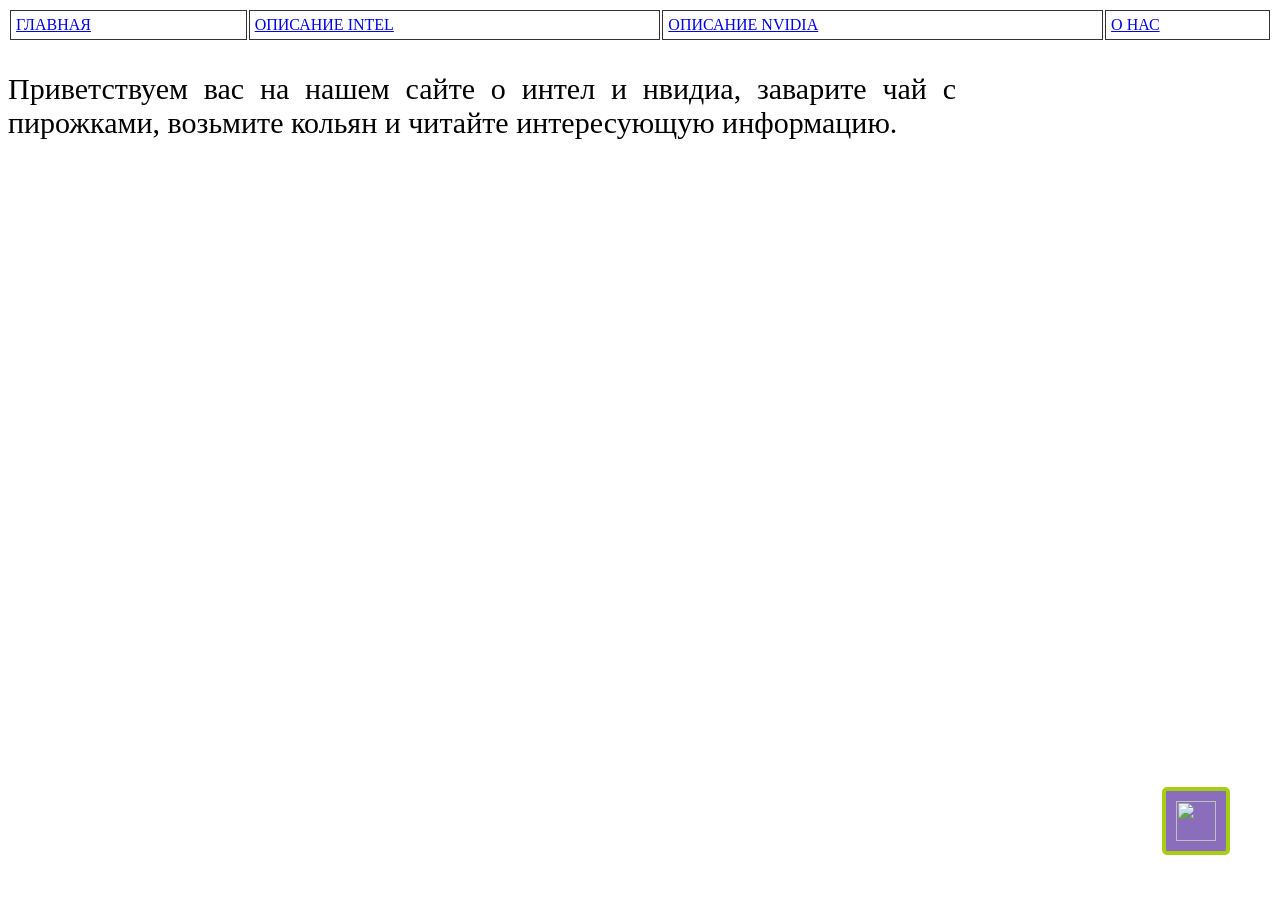
==== index.html @ 2e9cc4ae "Add files via upload" ====
<!DOCTYPE html >
<html lang="ru">
<head>
  <meta charset="utf-8">
  <link rel="stylesheet" type="text/css" href="master.css" >
    <title>ВСЁ О INTEL И NVIDIA</title>


<script src="themes.js"></script>

<a href=" " title="Вернуться к началу" class="topbutton"><img src="../localhost 3/images/back.png" width="40" height="40"></a>

<style>
  table {
   width: 100%; /* Ширина таблицы */
  }
  td {
   border: 1px solid #333; /* Параметры рамки */
   padding: 5px; /* Поля в ячейках */
   position: relative; /* Относительное позиционирование */
   left: 0; right: 0; /* По ширине ячейки */
   top: 0; bottom: 0; /* По высоте ячейки */
   table-layout: fixed;
  }
  
 </style>
</head>

<body>
  <table>
   <tr>
    <td><a href="index.html">ГЛАВНАЯ</a></td>
    <td><a href="index2.html">ОПИСАНИЕ INTEL</a></td>
    <td><a href="index3.html">ОПИСАНИЕ NVIDIA</a></td>
    <td><a href="index4.html">О НАС</a></td>
   </tr>
 </table>
</body>

<div>
  <p class="dc">
    Приветствуем вас на нашем сайте о интел и нвидиа, 
    заварите чай с пирожками, возьмите кольян и читайте интересующую информацию.
  </p>
</div>

<header>
  <div class="logo">
    <img src="../localhost 3/images/Без названия.png">
  </div>

  <div class="logo1">
    <img src="../localhost 3/images/nvidia logo.png">
  </div>
</header>
---- master.css ----
.pc {
    text-align: justify;
    width: 80%;
    text-indent:20px;
    margin-top: 12px;
    margin-left: 500px;
}

.dc {
    text-align: justify;
    width: 75%;
    font-size: 30px;
}

.logo {
    width: 200px;
}

.logo img{
    float: right;
    width: 220px;
    height: 100px;
    top: 50px;
    left: 1690px;
    position: absolute;
}

.logo1 {
    width: 200px;
}

.logo1 img{
    float: right;
    width: 250px;
    height: 150px;
    top: 170px;
    left: 1665px;
    position: absolute;
}

.dk {
    width: 200px;
}

.dk img{
    float: right;
    width: 220px;
    height: 100px;
    top: 50px;
    left: 50px;
    position: absolute;
}

.qq {
    text-align: justify;
    width: 80%;
    text-indent:20px;
    margin-top: 12px;
    margin-left: 700px;
    font-weight: bolder;
}

.west {
    text-align: justify;
    width: 80%;
    text-indent:20px;
    margin-top: 12px;
    margin-left: 280px; 
}

.westfoto {
    width: 200px;
}

.westfoto img {
    float: right;
    width: 260px;
    height: 360px;
    top: 200px;
    left: 10px;
    position: absolute;
}

.westfotocom {
    width: 200px;
}

.westfotocom img {
    float: right;
    width: 260px;
    height: 200px;
    top: 640px;
    left: 10px;
    position: absolute;
}

.westfotocom1 {
    width: 200px;
}

.westfotocom1 img {
    float: right;
    width: 260px;
    height: 200px;
    top: 580px;
    left: 10px;
    position: absolute;
}

.post {
    width: 200px;
}

.post img {
    float: right;
    width: 260px;
    height: 200px;
    top: 880px;
    left: 10px;
    position: absolute;
}

.post1 {
    width: 200px;
}

.post1 img {
    float: right;
    width: 260px;
    height: 200px;
    top: 830px;
    left: 10px;
    position: absolute;
}

.classwork {
    text-align: justify;
    width: 80%;
    text-indent:20px;
    margin-top: 12px;
    margin-left: 280px;
}

.lga {
    width: 200px;
}

.lga img {
    float: right;
    width: 260px;
    height: 180px;
    top: 1150px;
    left: 10px;
    position: absolute;
}

.lga1 {
    width: 200px;
}

.lga1 img {
    float: right;
    width: 260px;
    height: 240px;
    top: 1100px;
    left: 10px;
    position: absolute;
}

.dk1 {
    width: 200px;
}

.dk1 img{
    float: right;
    width: 270px;
    height: 280px;
    top: 200px;
    left: 10px;
    position: absolute;
}

.qq1 {
    text-align: justify;
    width: 80%;
    text-indent:20px;
    margin-top: 70px;
    margin-left: 700px;
    font-weight: bolder;
}

.classwork1 {
    text-align: justify;
    width: 80%;
    text-indent:20px;
    margin-top: 50px;
    margin-left: 280px;
}

.qq2 {
    text-align: justify;
    width: 80%;
    text-indent:20px;
    margin-top: 40px;
    margin-left: 700px;
    font-weight: bolder;
}

.classwork2 {
    text-align: justify;
    width: 80%;
    text-indent:20px;
    margin-top: 10px;
    margin-left: 280px;
}

.classwork3 {
    text-align: justify;
    width: 80%;
    text-indent:20px;
    margin-top: 60px;
    margin-left: 280px;
}

.topbutton {
    width:40px;
    height:40px;
    border:4px solid #a6ce15;
    background:rgb(139, 110, 187);
    text-align:center;
    padding:10px;
    position:fixed;
    bottom:45px;
    right:50px;
    cursor:pointer;
    color:rgb(0, 0, 0);
    font-family:verdana;
    font-size:12px;
    border-radius: 5px;
    -moz-border-radius: 5px;
    -webkit-border-radius: 5px;
    -khtml-border-radius: 5px;
}

.index444 {
    text-align: center;
    font-weight: bolder;
}
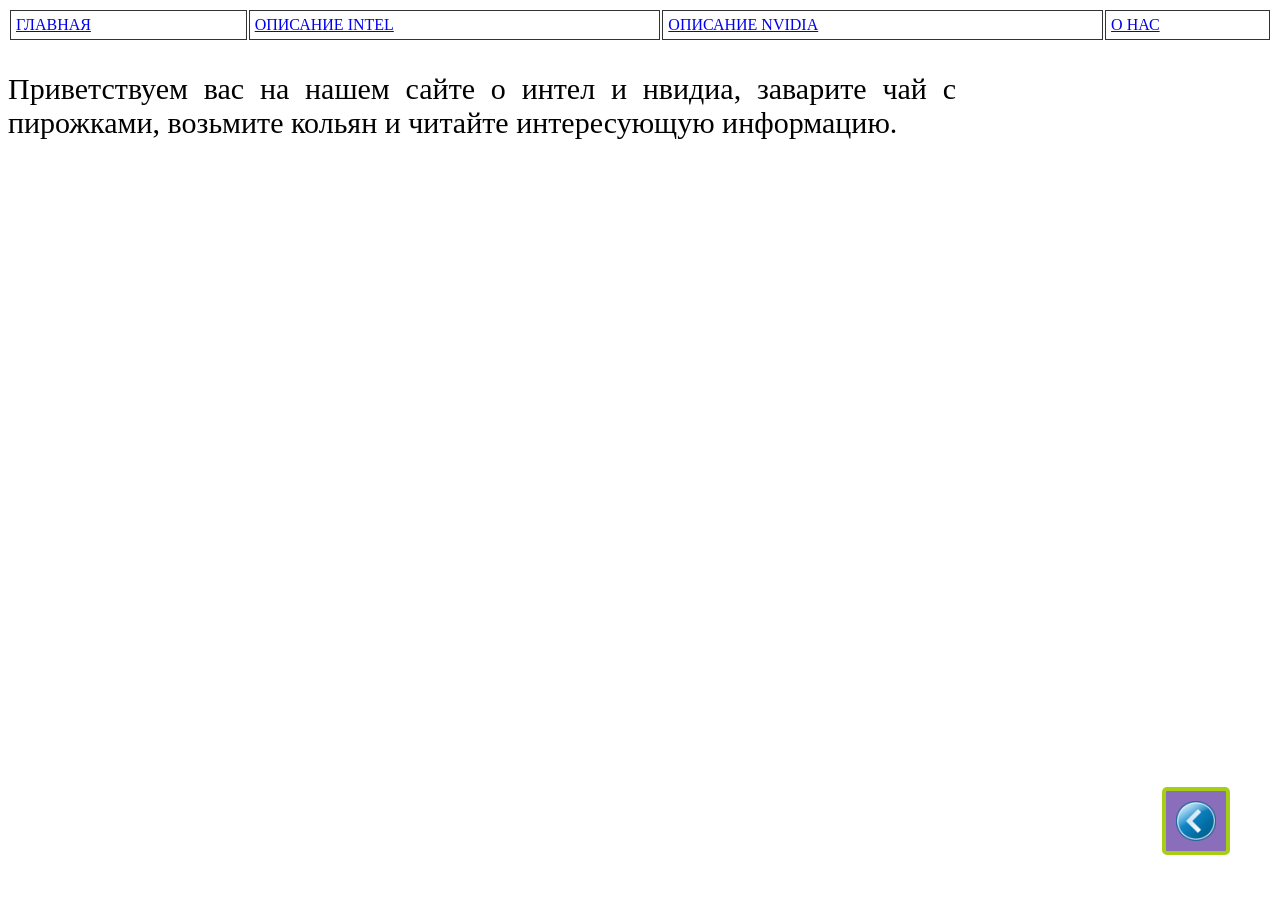
==== commit c8a15d61: "Update index.html" ====
--- a/index.html
+++ b/index.html
@@ -8,7 +8,7 @@
 
 <script src="themes.js"></script>
 
-<a href=" " title="Вернуться к началу" class="topbutton"><img src="../localhost 3/images/back.png" width="40" height="40"></a>
+<a href=" " title="Вернуться к началу" class="topbutton"><img src="images/back.png" width="40" height="40"></a>
 
 <style>
   table {
@@ -46,10 +46,10 @@
 
 <header>
   <div class="logo">
-    <img src="../localhost 3/images/Без названия.png">
+    <img src="images/Без названия.png">
   </div>
 
   <div class="logo1">
-    <img src="../localhost 3/images/nvidia logo.png">
+    <img src="images/nvidia logo.png">
   </div>
-</header>+</header>
